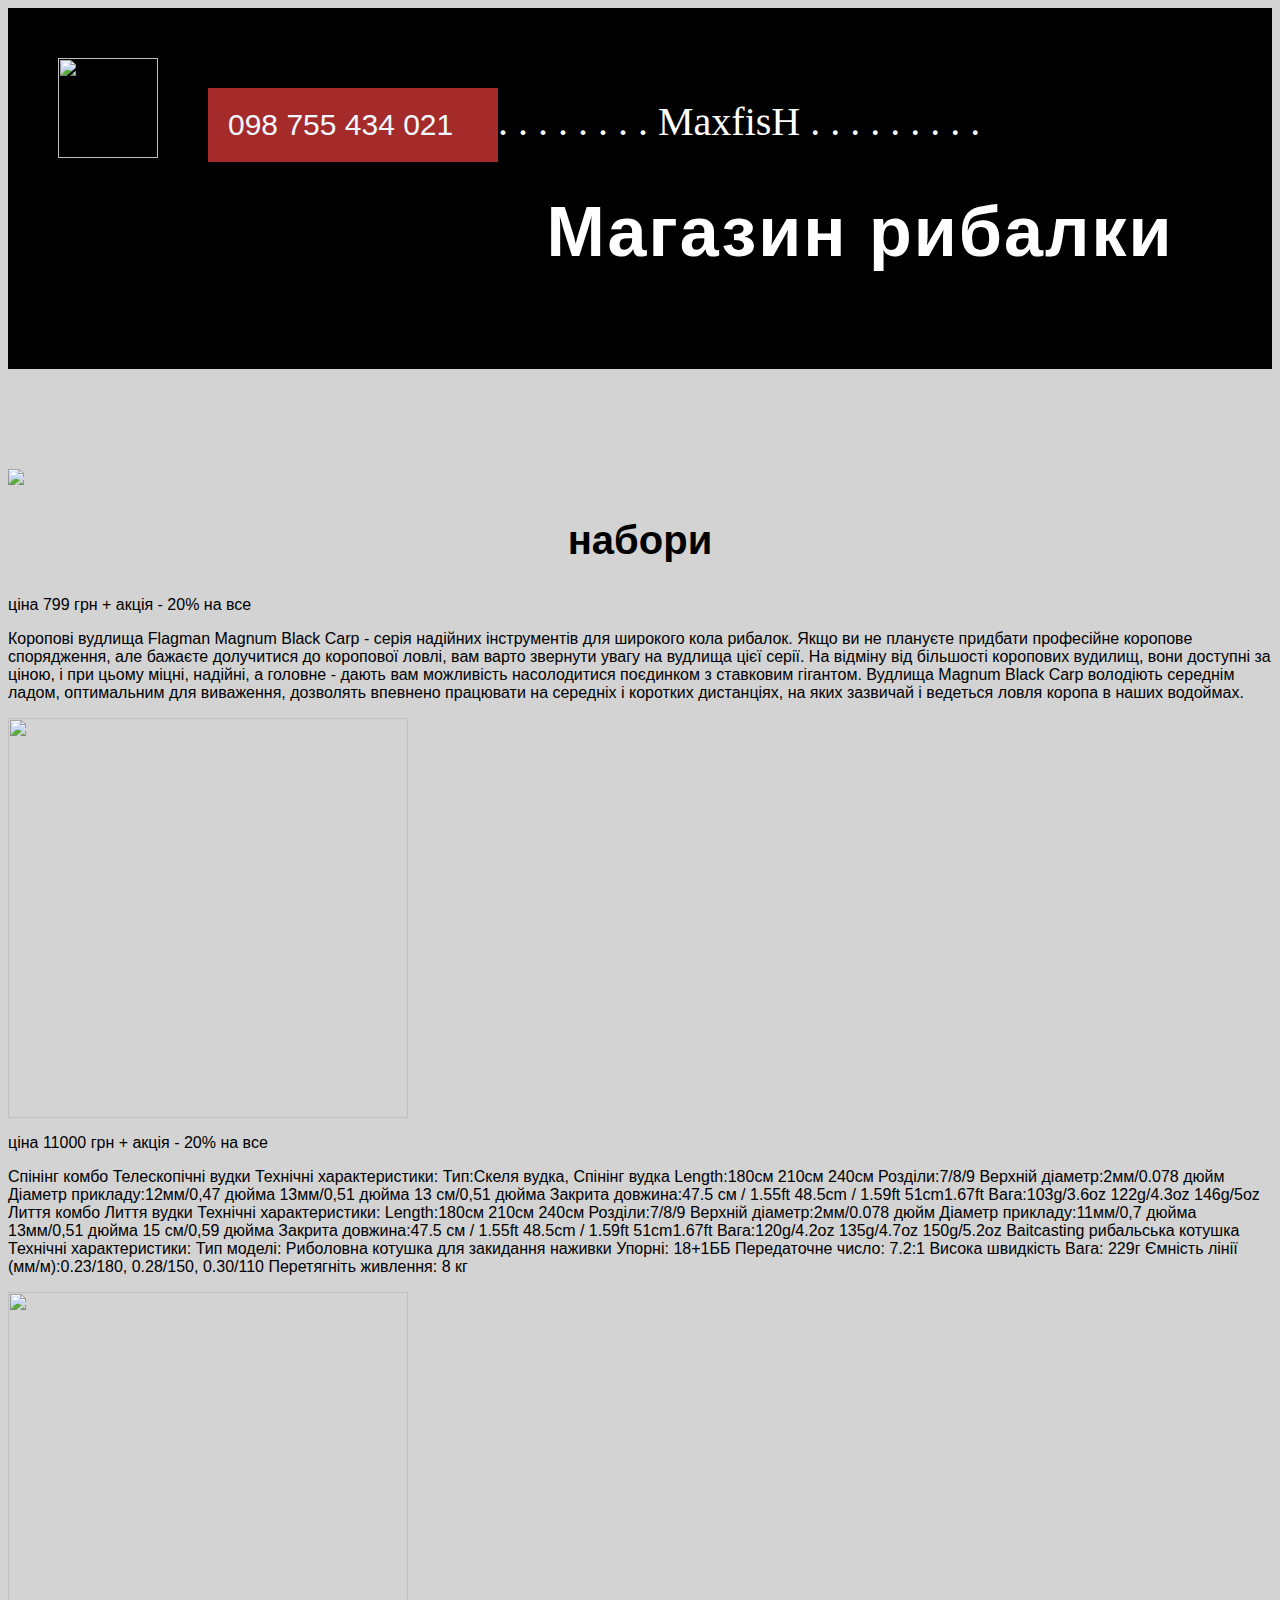
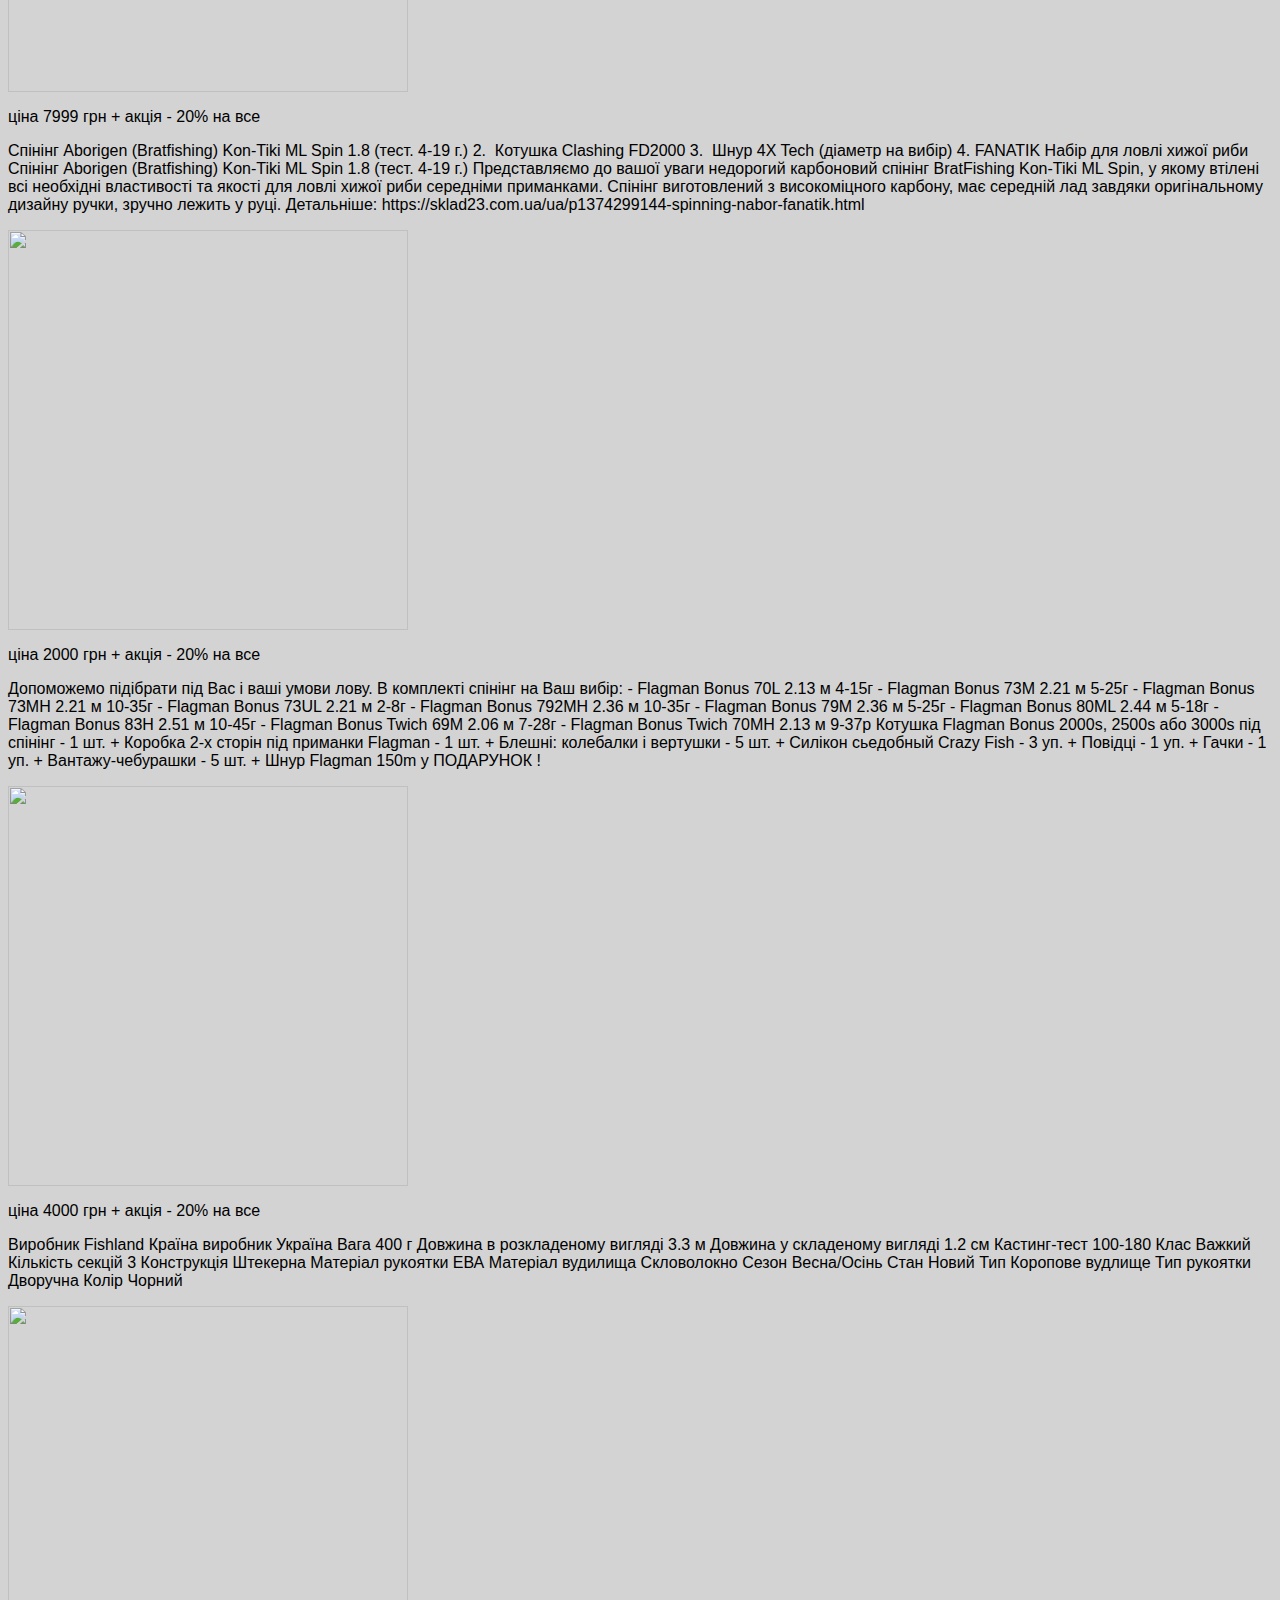
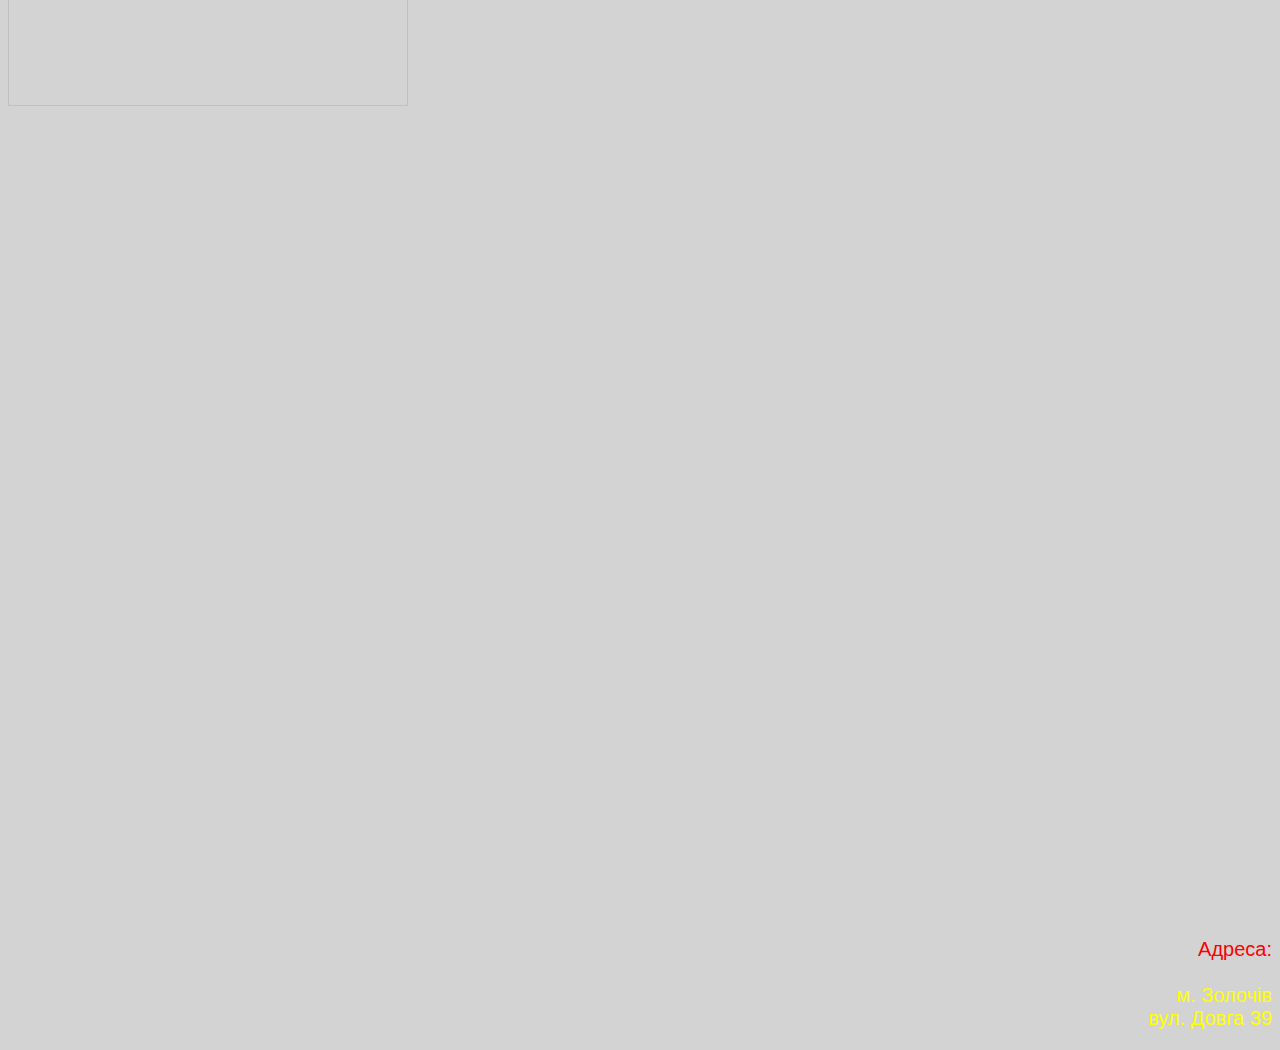
==== index2.html @ 8c15fb16 "Create index2.html" ====
<html>
<head>
    <title>магазин рибалки</title>
     <link rel="stylesheet" href="style.css">
</head>
    <body>
<header>
    <img src="https://img.freepik.com/premium-vector/fishing-logo_7085-196.jpg" height="100px">
    <div>
    <p class="maxim">
        098 755 434 021
    </p>
    
    </div>
    <p class="vasya">
        . . . . . . . . MaxfisH . . . . . . . . . 
    </p>
    <h1>
         Магазин рибалки
    </h1>
</header>
<main>
    <img class="builder" src="https://i.pinimg.com/originals/28/31/ab/2831abd0f361abcb7b6f6f7f6d090250.gif">
    <h2>набори</h2>
       <article class="zaq">
                    <p>
                       ціна 799 грн + акція - 20% на все
                    </p>
                </article>
            <article class="zap">
                    <p>
                        Коропові вудлища Flagman Magnum Black Carp - серія надійних інструментів для широкого кола рибалок. Якщо ви не плануєте придбати професійне коропове спорядження, але бажаєте долучитися до коропової ловлі, вам варто звернути увагу на вудлища цієї серії. На відміну від більшості коропових вудилищ, вони доступні за ціною, і при цьому міцні, надійні, а головне - дають вам можливість насолодитися поєдинком з ставковим гігантом. Вудлища Magnum Black Carp володіють середнім ладом, оптимальним для виваження, дозволять впевнено працювати на середніх і коротких дистанціях, на яких зазвичай і ведеться ловля коропа в наших водоймах.
                    </p>
                </article>
  <article class="productm">
                    <img src="https://carp-sazan.com/components/com_jshopping/files/img_products/IMG_4817.JPG" height="400px"/>
  </article>
                      <article class="zaq">
                    <p>
                       ціна 11000 грн + акція - 20% на все
                    </p>
                </article>
            <article class="zan">
                    <p>
                       Спінінг комбо
Телескопічні вудки
Технічні характеристики:
Тип:Скеля вудка, Спінінг вудка
Length:180см 210см 240см
Розділи:7/8/9
Верхній діаметр:2мм/0.078 дюйм
Діаметр прикладу:12мм/0,47 дюйма 13мм/0,51 дюйма 13 см/0,51 дюйма
Закрита довжина:47.5 см / 1.55ft 48.5cm / 1.59ft 51cm1.67ft
Вага:103g/3.6oz 122g/4.3oz 146g/5oz
Лиття комбо
Лиття вудки
Технічні характеристики:
Length:180см 210см 240см
Розділи:7/8/9
Верхній діаметр:2мм/0.078 дюйм
Діаметр прикладу:11мм/0,7 дюйма 13мм/0,51 дюйма 15 см/0,59 дюйма
Закрита довжина:47.5 см / 1.55ft 48.5cm / 1.59ft 51cm1.67ft
Вага:120g/4.2oz 135g/4.7oz 150g/5.2oz
Baitcasting рибальська котушка
Технічні характеристики:
Тип моделі: Риболовна котушка для закидання наживки
Упорні: 18+1ББ
Передаточне число: 7.2:1 Висока швидкість
Вага: 229г
Ємність лінії (мм/м):0.23/180, 0.28/150, 0.30/110
Перетягніть живлення: 8 кг
                    </p>
                </article>
 <article class="productm">
                    <img src="https://img.joomcdn.net/3d4840814aad9a5e8d94495fbc49e65e1f97971b_original.jpeg" height="400px"/>
                </article>
           <article class="zaq">
                    <p>
                       ціна 7999 грн + акція - 20% на все
                    </p>
                </article>
                    <article class="zaz">
                    <p>
                        Спінінг Aborigen (Bratfishing) Kon-Tiki ML Spin 1.8 (тест. 4-19 г.)

2.  Котушка Clashing FD2000

3.  Шнур 4X Tech (діаметр на вибір)

4. FANATIK Набір для ловлі хижої риби

Спінінг Aborigen (Bratfishing) Kon-Tiki ML Spin 1.8 (тест. 4-19 г.)

Представляємо до вашої уваги недорогий карбоновий спінінг BratFishing Kon-Tiki ML Spin, у якому втілені всі необхідні властивості та якості для ловлі хижої риби середніми приманками. Спінінг виготовлений з високоміцного карбону, має середній лад завдяки оригінальному дизайну ручки, зручно лежить у руці. Детальніше: https://sklad23.com.ua/ua/p1374299144-spinning-nabor-fanatik.html
                    </p>
                </article>
                <article class="productm">
                    <img src="https://images.prom.ua/3414316439_spining-nabir-fanatik.jpg" height="400px"/>
                </article>
                 <article class="zaq">
                    <p>
                       ціна 2000 грн + акція - 20% на все
                    </p>
                </article>
            <article class="zasa">
                    <p>
                        Допоможемо підібрати під Вас і ваші умови лову.

В комплекті спінінг на Ваш вибір:
- Flagman Bonus 70L 2.13 м 4-15г
- Flagman Bonus 73M 2.21 м 5-25г
- Flagman Bonus 73MH 2.21 м 10-35г
- Flagman Bonus 73UL 2.21 м 2-8г
- Flagman Bonus 792MH 2.36 м 10-35г
- Flagman Bonus 79M 2.36 м 5-25г
- Flagman Bonus 80ML 2.44 м 5-18г
- Flagman Bonus 83H 2.51 м 10-45г
- Flagman Bonus Twich 69M 2.06 м 7-28г
- Flagman Bonus Twich 70MH 2.13 м 9-37р

Котушка Flagman Bonus 2000s, 2500s або 3000s під спінінг - 1 шт.
+ Коробка 2-х сторін під приманки Flagman - 1 шт.
+ Блешні: колебалки і вертушки - 5 шт.
+ Силікон сьедобный Crazy Fish - 3 уп.
+ Повідці - 1 уп.
+ Гачки - 1 уп.
+ Вантажу-чебурашки - 5 шт.
+ Шнур Flagman 150m у ПОДАРУНОК !
                    </p>
                </article>
                <article class="productm">
                    <img src="https://images.prom.ua/4422552969_spining-vse-vklyucheno.jpg" height="400px"/>
                </article>
                    <article class="zaq">
                    <p>
                       ціна 4000 грн + акція - 20% на все
                    </p>
                </article>
            <article class="zasa">
                    <p>
                        Виробник
Fishland
Країна виробник
Україна
Вага
400 г
Довжина в розкладеному вигляді
3.3 м
Довжина у складеному вигляді
1.2 см
Кастинг-тест
100-180
Клас
Важкий
Кількість секцій
3
Конструкція
Штекерна
Матеріал рукоятки
ЕВА
Матеріал вудилища
Скловолокно
Сезон
Весна/Осінь
Стан
Новий
Тип
Коропове вудлище
Тип рукоятки
Дворучна
Колір
Чорний
                    </p>
                </article>
                <article class="productm">
                    <img src="https://content1.rozetka.com.ua/goods/images/big/276744442.jpg" height="400px"/>
                </article>
</main>
<footer>
      <br/>
    <br/>
     <br/>
    <br/>
     <br/>
    <br/>
     <br/>
    <br/>
     <br/>
    <br/>
     <br/>
    <br/>
     <br/>
    <br/>
     <br/>
    <br/>
     <br/>
    <br/>
    <br/>
    <br/>
     <br/>
    <br/>
    <br/>
    <br/>
     <br/>
    <br/>
     <br/>
    <br/>
     <br/>
    <br/>
     <br/>
    <br/>
    <br/>
    <br/>
     <br/>
    <br/>
    <br/>
    <div class="qwertyuiop">
    <br/>
    <p> 
       <div class="rpg">
        <br/>
        Адреса: 
        </div>
        <div class="wer">
        <br/>
        м. Золочів
        <br/>
         вул. Довга 39
        </div>
         
    </p>
    </div>
    <p>
    </p>
</footer>
    </body>
</html>
---- style.css ----
body{
    font-family: sans-serif;
    background-color: lightgray;
    }
h1{
    text-align: center;
    color: white;
    font-size: 70px;
    display: block;
  font-family: sans-serif;
  letter-spacing: 2px;
  transition: all .25s;
  text-align: center;
}
h1:hover{
    letter-spacing: 35px;
}

.maxim{
    background-color: brown;
    color: aliceblue;
    font-size: 30px;
    text-align: center;
    padding: 20px;
    width: 250px;
    display: flex;
    float: left;
}
header{
   background-color: black;
   padding: 50px;
   
}
.product {
    width: 400px;
    text-align: center;
    padding: 10px;
    border: 5px solid darkblue;
    background-color: white;
    float: right;
height: 400px;
}
a{
    color: black;
    text-decoration: none;
    font-size: 20px;
}
main{
    margin-top: 100px;
}
section{
    width: 1000px;
    justify-content: center;
}

header img{
    float: left;
    margin-right: 50px;
}
footer{

}

.qwertyuiop{
    font-size: 20px;
    margin-top: 100px;
    text-align: right;
}

h2{
    text-align: center;
    font-size: 40px;
}

.vasya{
    color: white;
    font-size: 40px;
font-family: cursive;
right: 40px;
}

.builder:hover{
    transform: translateX(1100px);
    transition: 5s ease-in; 
    margin-bottom: 100px;
}
.rpg{
    color: red;
}

.wer{
    color: yellow;
}
.productg{
    width: 400px;
    text-align: center;
    padding: 10px;
    border: 5px solid darkblue;
    background-color: white;
    float: right;
height: 400px;
}
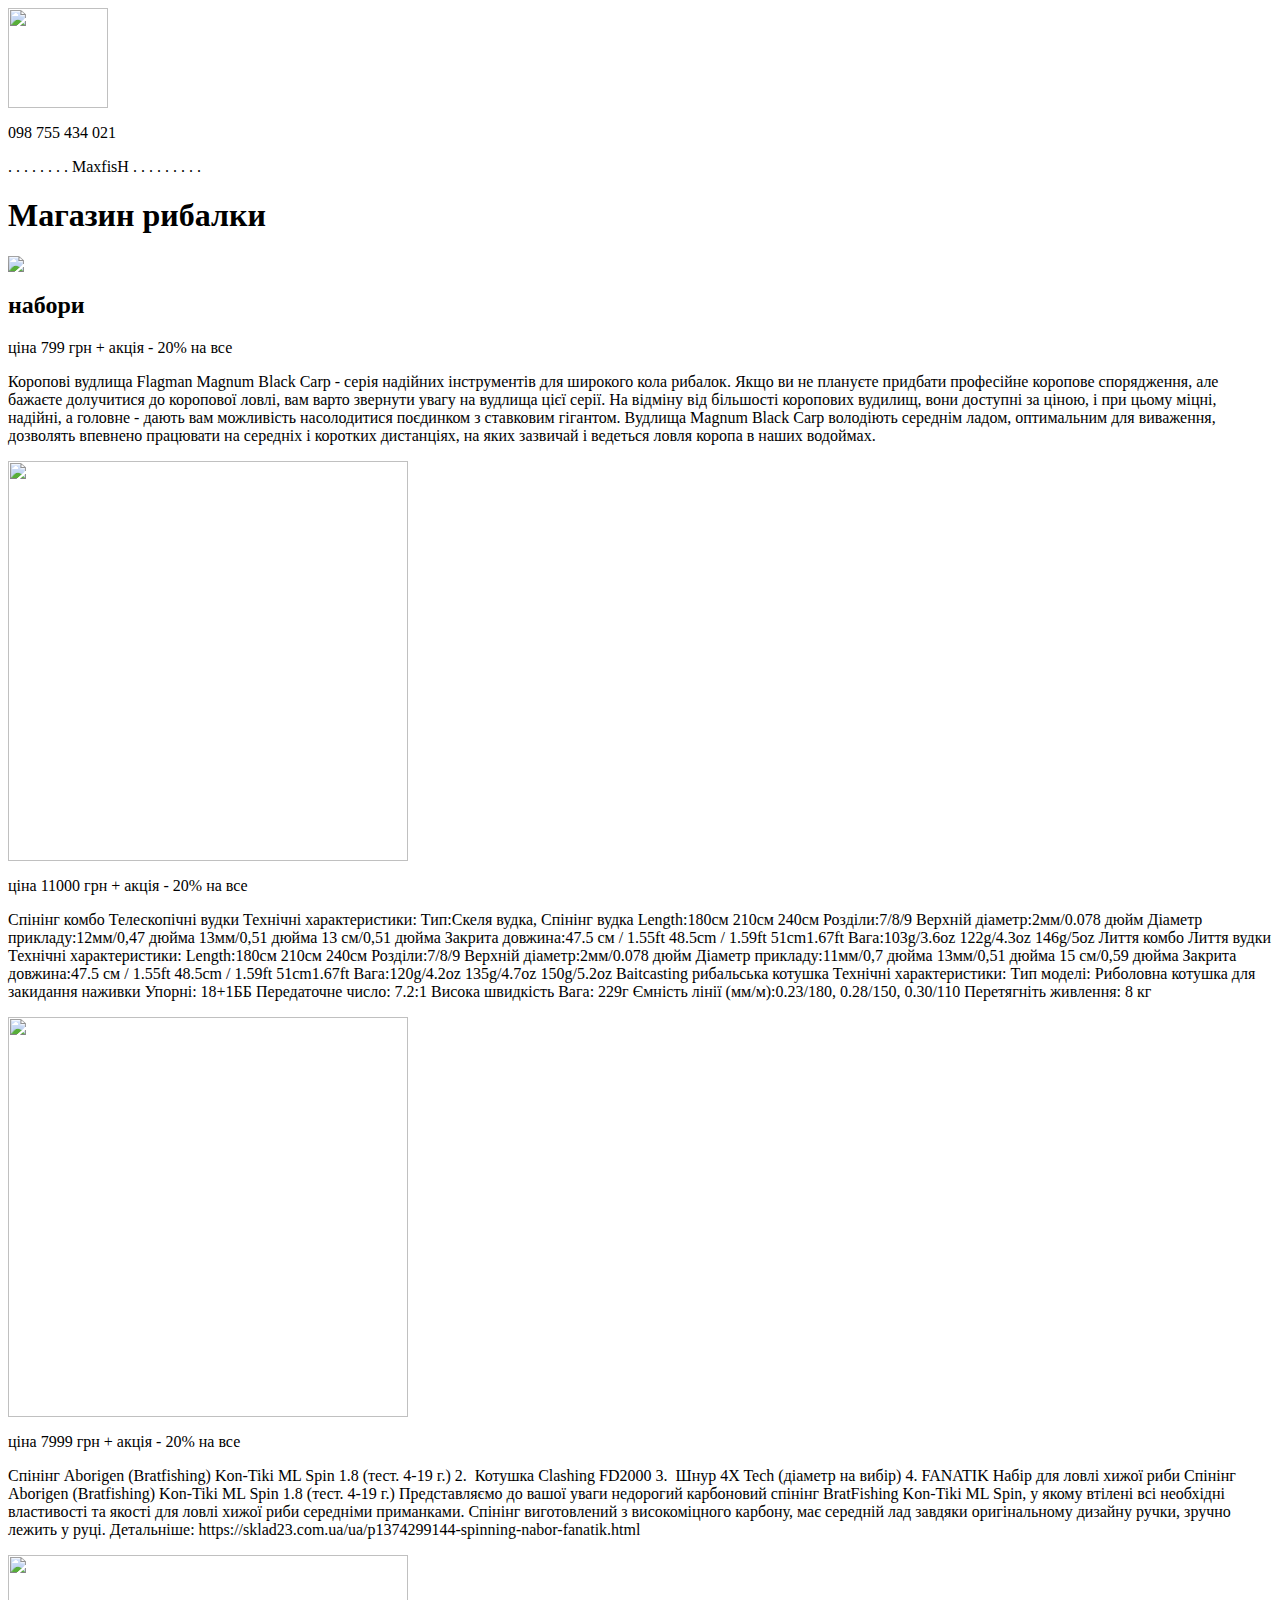
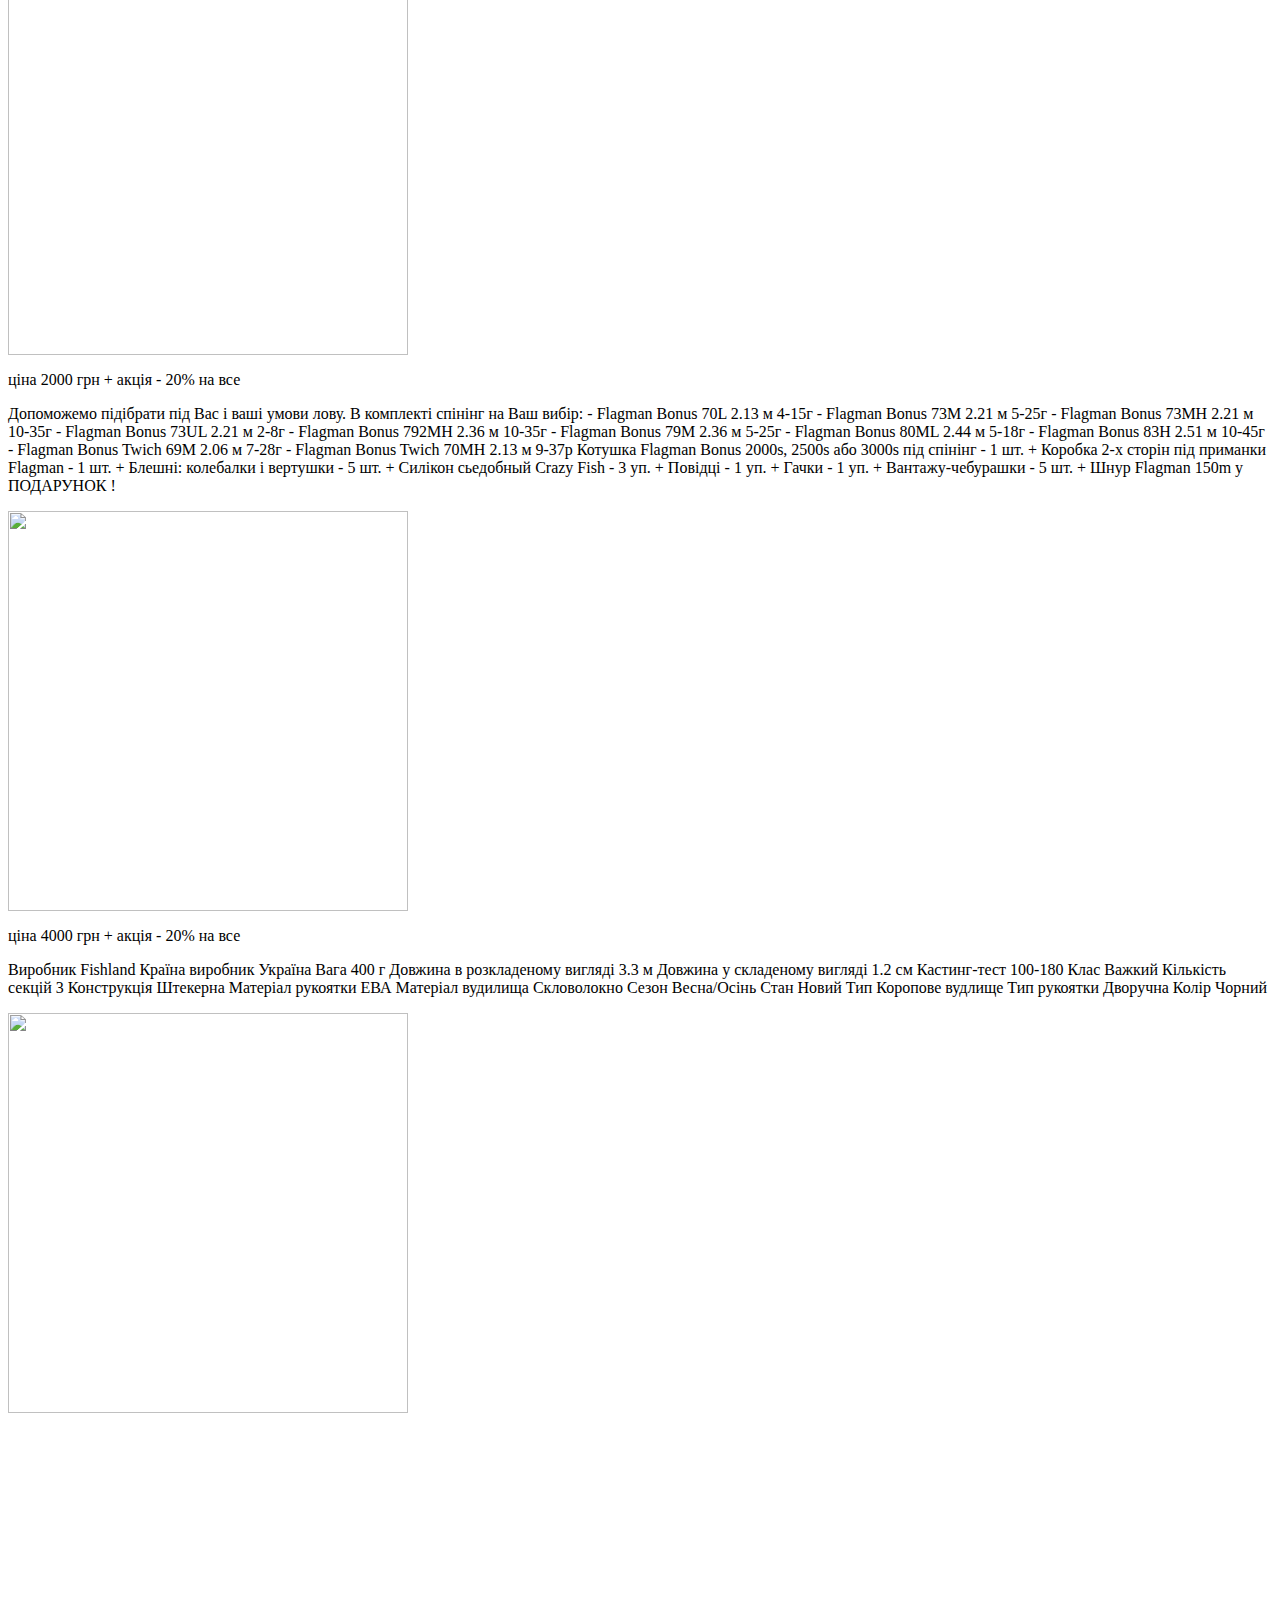
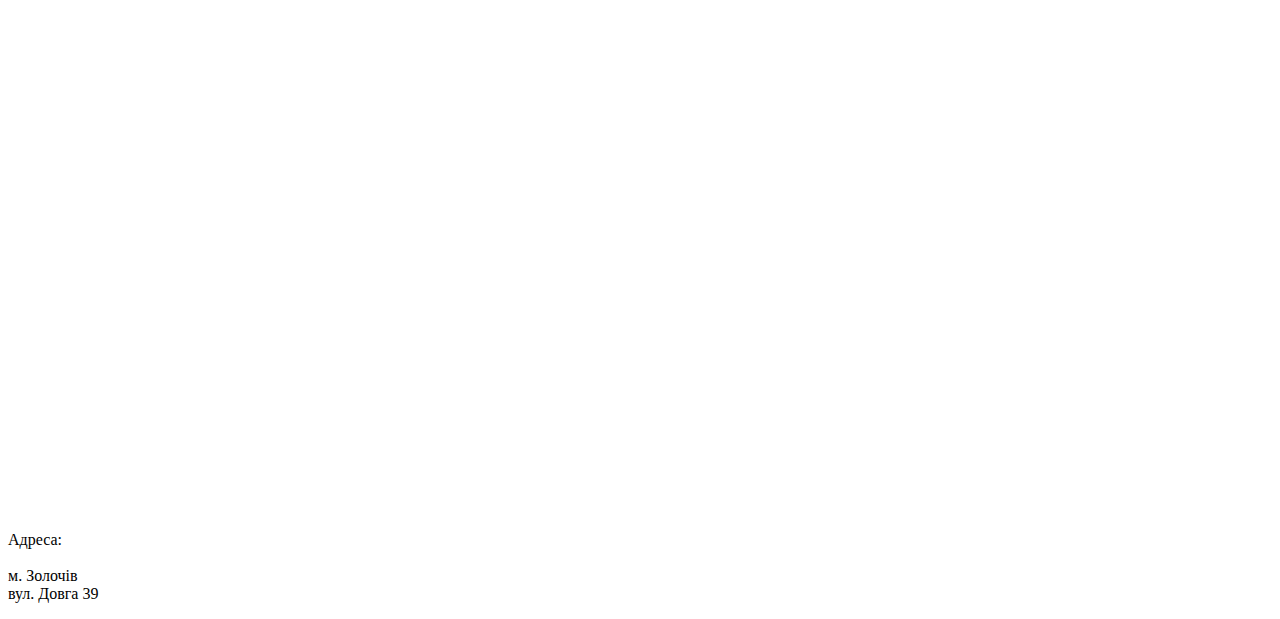
==== commit a7f41cde: "Update index2.html" ====
--- a/index2.html
+++ b/index2.html
@@ -1,7 +1,7 @@
 <html>
 <head>
     <title>магазин рибалки</title>
-     <link rel="stylesheet" href="style.css">
+     <link rel="stylesheet" href="style2.css">
 </head>
     <body>
 <header>
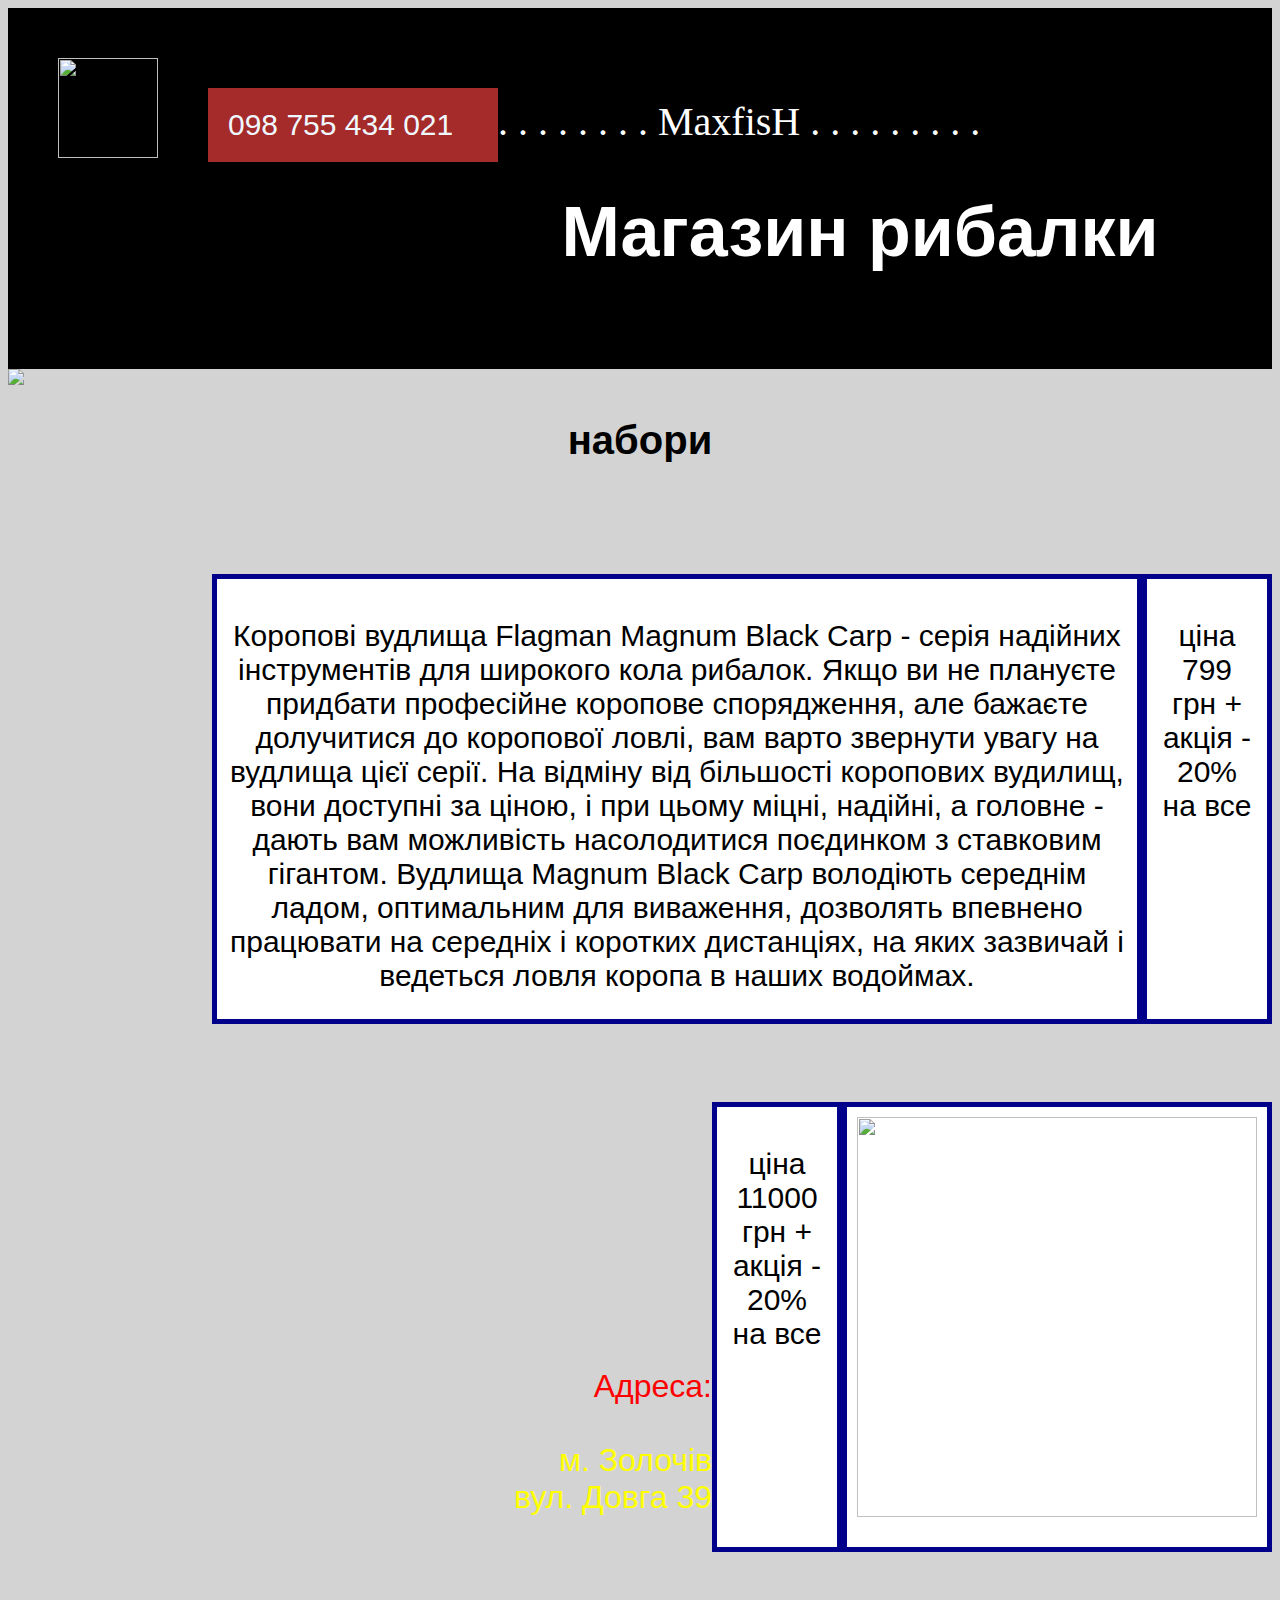
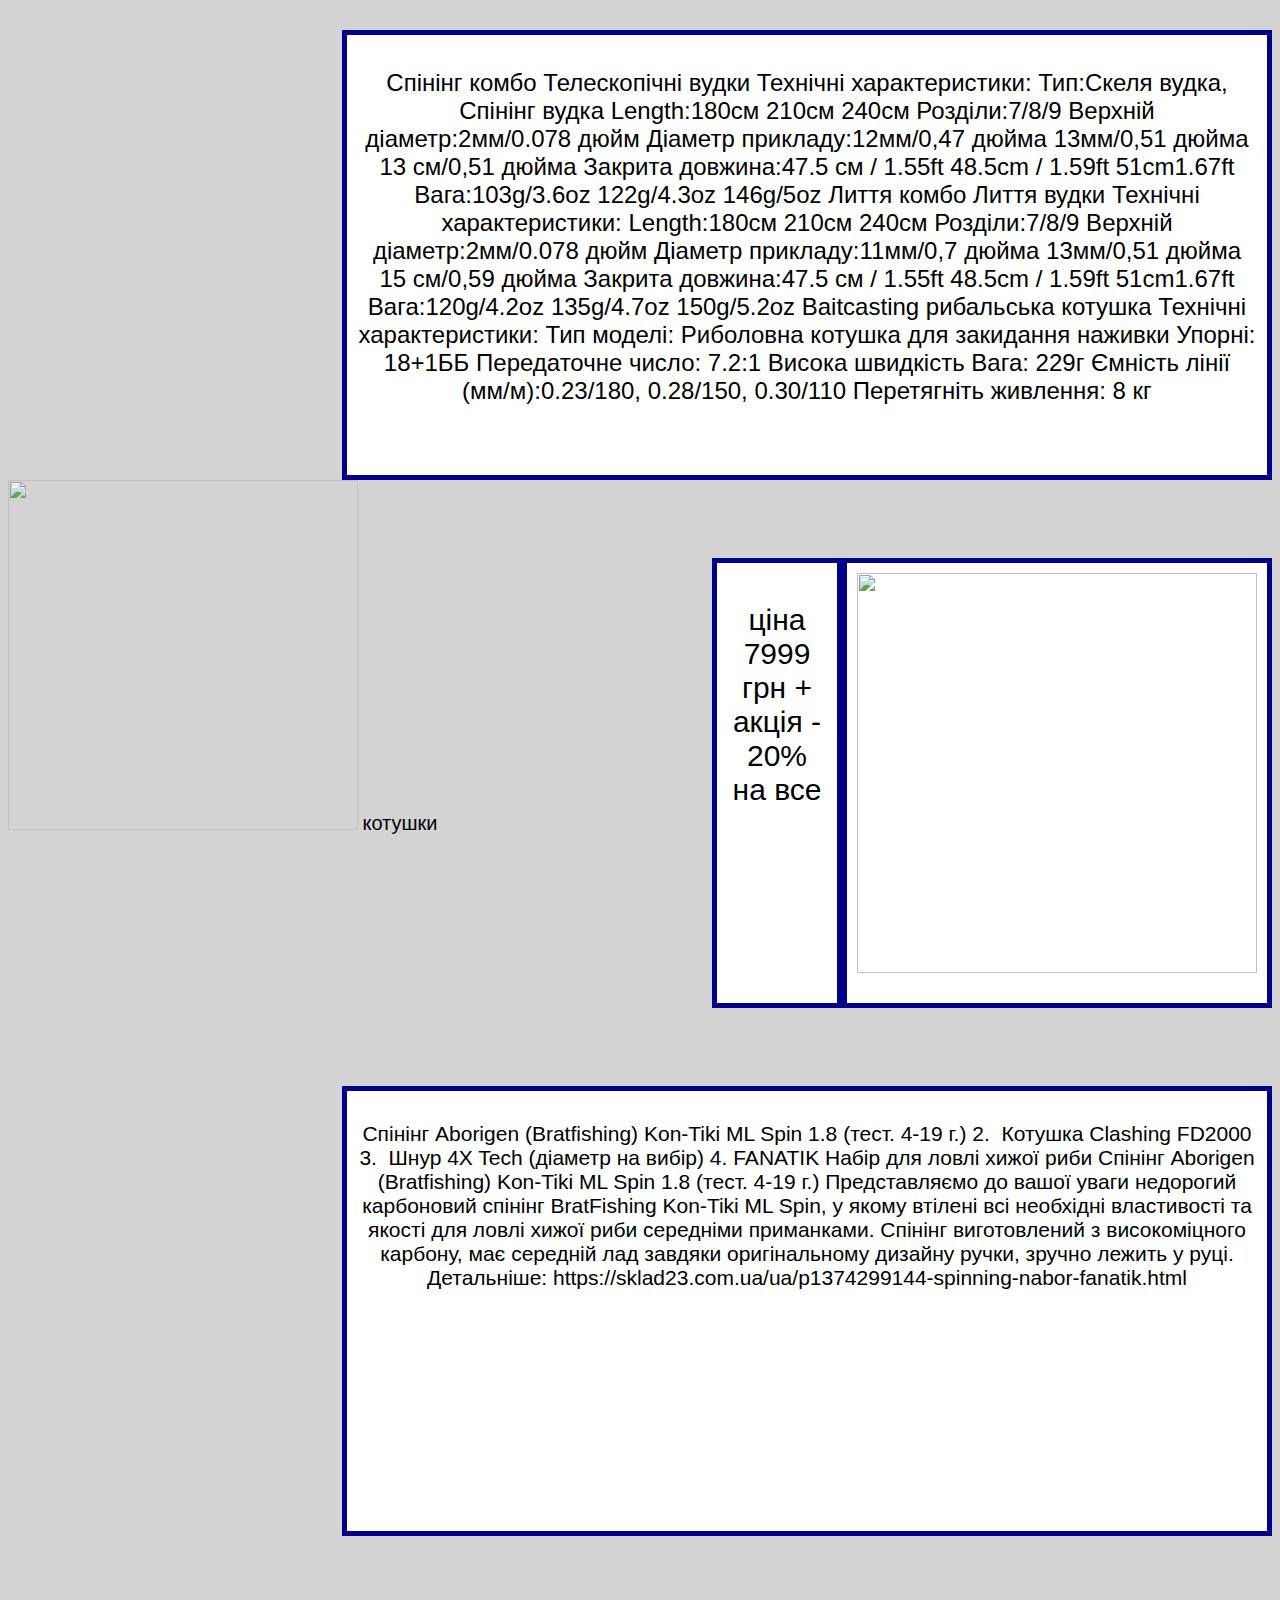
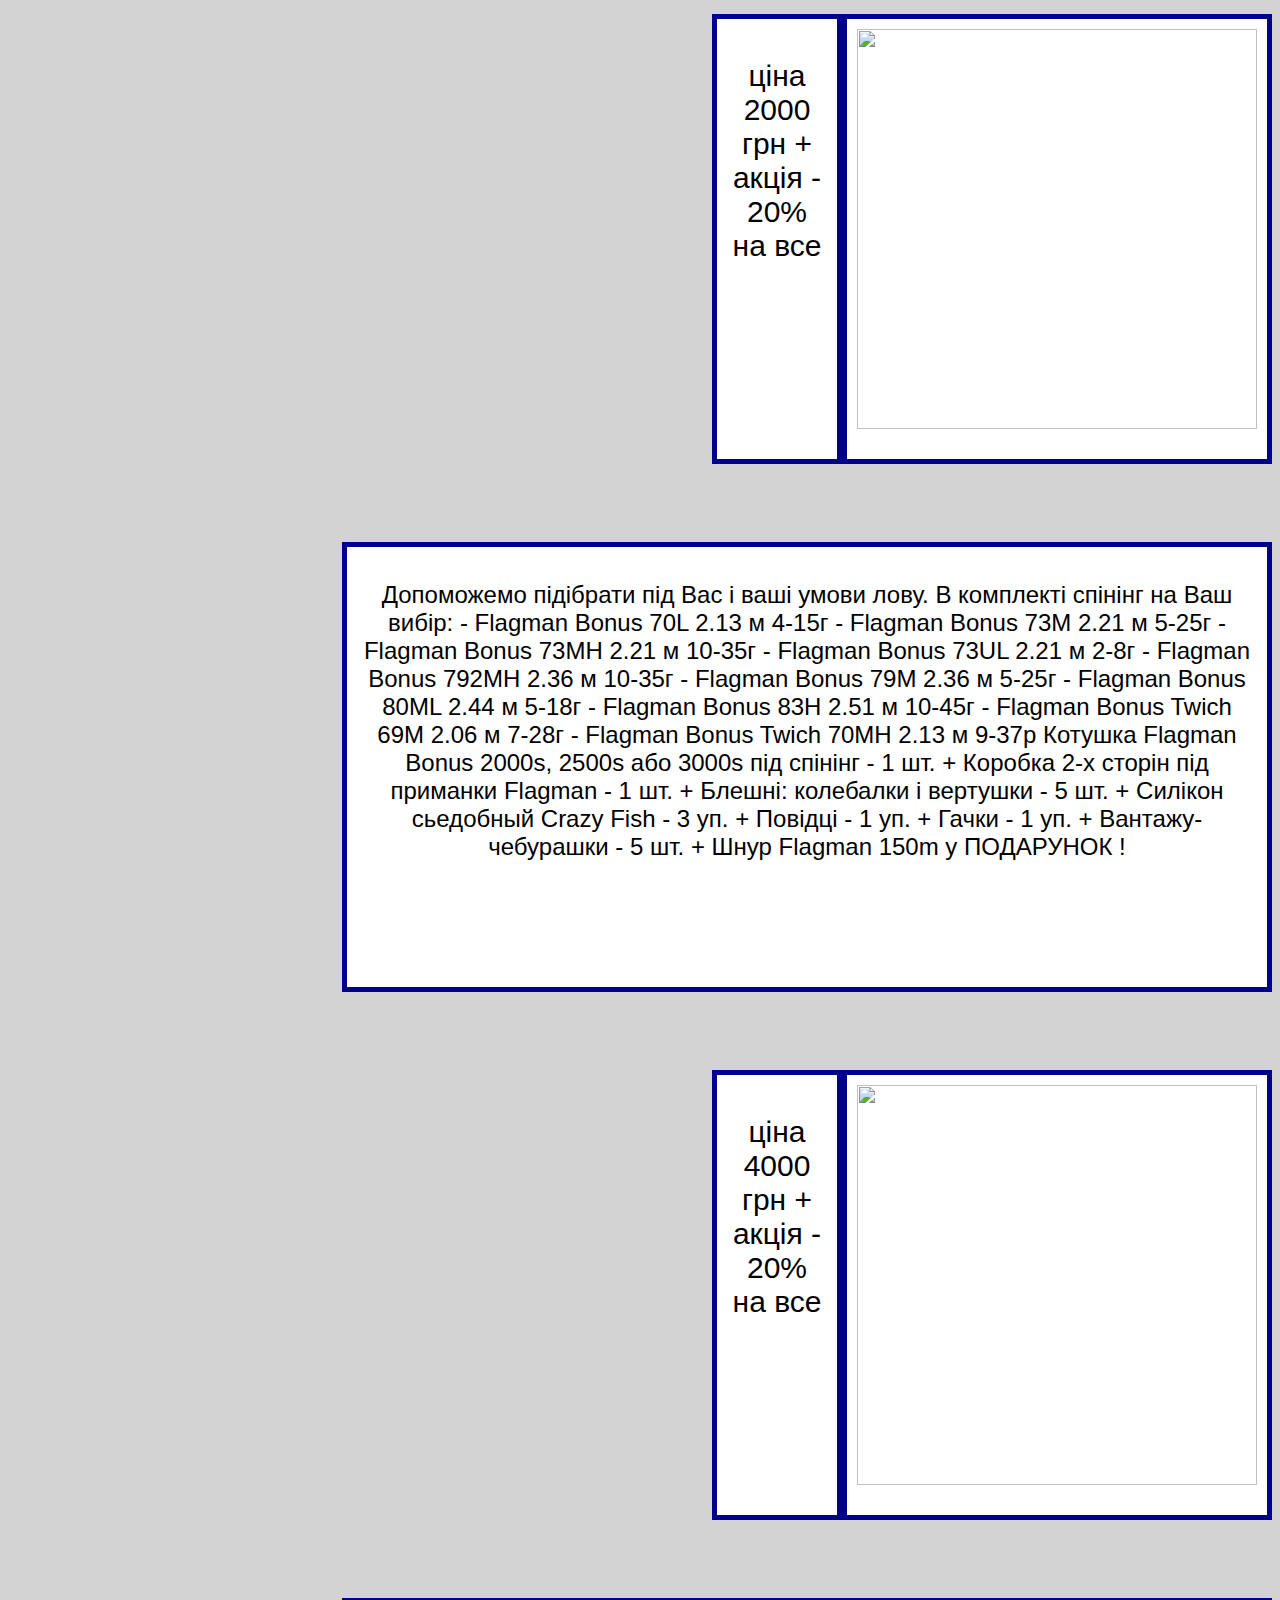
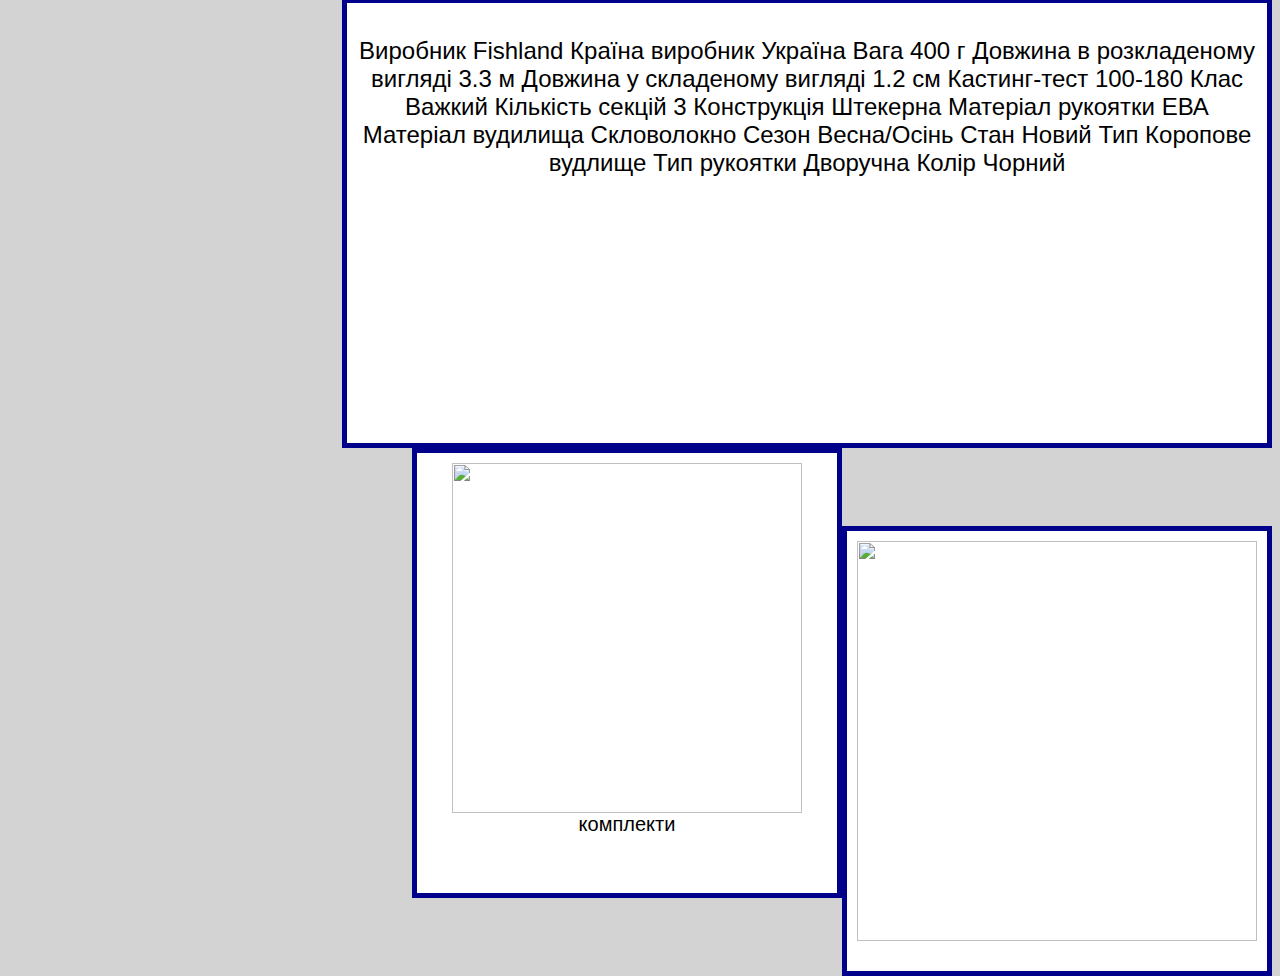
==== commit e259f770: "Update index2.html" ====
--- a/index2.html
+++ b/index2.html
@@ -233,5 +233,14 @@
     <p>
     </p>
 </footer>
+           <article class="productg">
+                    <img src="https://img.kwcdn.com/product/1e19d469a22/aa29f5db-427f-4ea1-83d0-da7fe8544655_1500x1500.jpeg?imageView2/2/w/650/q/50/format/webp" height="350px"/>
+                    <a href="">котушки</a>
+                </article>
+             
+                <article class="product">
+                    <img src="https://images.prom.ua/4383050947_w640_h640_4383050947.jpg" height="350px"/>
+                    <a href="">комплекти</a>
+                </article>
     </body>
 </html>
--- a/style2.css
+++ b/style2.css
@@ -0,0 +1,147 @@
+body {
+    font-family: sans-serif;
+    background-color: lightgray;
+    }
+h1{
+    text-align: center;
+    color: white;
+    font-size: 70px;
+}
+header{
+   background-color: black;
+   padding: 50px;
+   
+}
+
+h2{
+    text-align: center;
+    font-size: 40px;
+}
+.qwertyuiop{
+    font-size: xx-large;
+    margin-top: 100px;
+    text-align: right;
+}
+.product {
+    width: 400px;
+    text-align: center;
+    padding: 10px;
+    border: 5px solid darkblue;
+    background-color: white;
+    float: right;
+height: 420px;
+}
+a{
+    color: black;
+    text-decoration: none;
+    font-size: 20px;
+}
+
+
+.zaq{
+     width: 100px;
+    text-align: center;
+    padding: 10px;
+    border: 5px solid darkblue;
+    background-color: white;
+    float: right;
+height: 420px;
+margin-top: 78px;
+}
+.zaq p{
+    font-size: 30px;
+}
+
+.zap{
+     width: 900px;
+    text-align: center;
+    padding: 10px;
+    border: 5px solid darkblue;
+    background-color: white;
+    float: right;
+height: 420px;
+margin-top: 78px;
+}
+
+.zap p{
+    font-size: 30px;
+}
+.zan{
+    font-size: 24px;
+     width: 900px;
+    text-align: center;
+    padding: 10px;
+    border: 5px solid darkblue;
+    background-color: white;
+    float: right;
+height: 420px;
+margin-top: 78px;
+}
+
+.productm {
+    width: 400px;
+    text-align: center;
+    padding: 10px;
+    border: 5px solid darkblue;
+    background-color: white;
+    float: right;
+height: 420px;
+margin-top: 78px;
+}
+
+.zaz{
+    font-size: 21px;
+     width: 900px;
+    text-align: center;
+    padding: 10px;
+    border: 5px solid darkblue;
+    background-color: white;
+    float: right;
+height: 420px;
+margin-top: 78px;
+}
+.zasa{
+    font-size: 24px;
+     width: 900px;
+    text-align: center;
+    padding: 10px;
+    border: 5px solid darkblue;
+    background-color: white;
+    float: right;
+height: 420px;
+margin-top: 78px;
+}
+
+.maxim{
+    background-color: brown;
+    color: aliceblue;
+    font-size: 30px;
+    text-align: center;
+    padding: 20px;
+    width: 250px;
+    display: flex;
+    float: left;
+}
+
+.vasya{
+    color: white;
+    font-size: 40px;
+font-family: cursive;
+right: 40px;
+}
+header img{
+    float: left;
+    margin-right: 50px;
+}
+.rpg{
+    color: red;
+}
+
+.wer{
+    color: yellow;
+}
+.builder:hover{
+    transform: translateX(1100px);
+    transition: 5s ease-in; 
+    margin-bottom: 100px;
+}
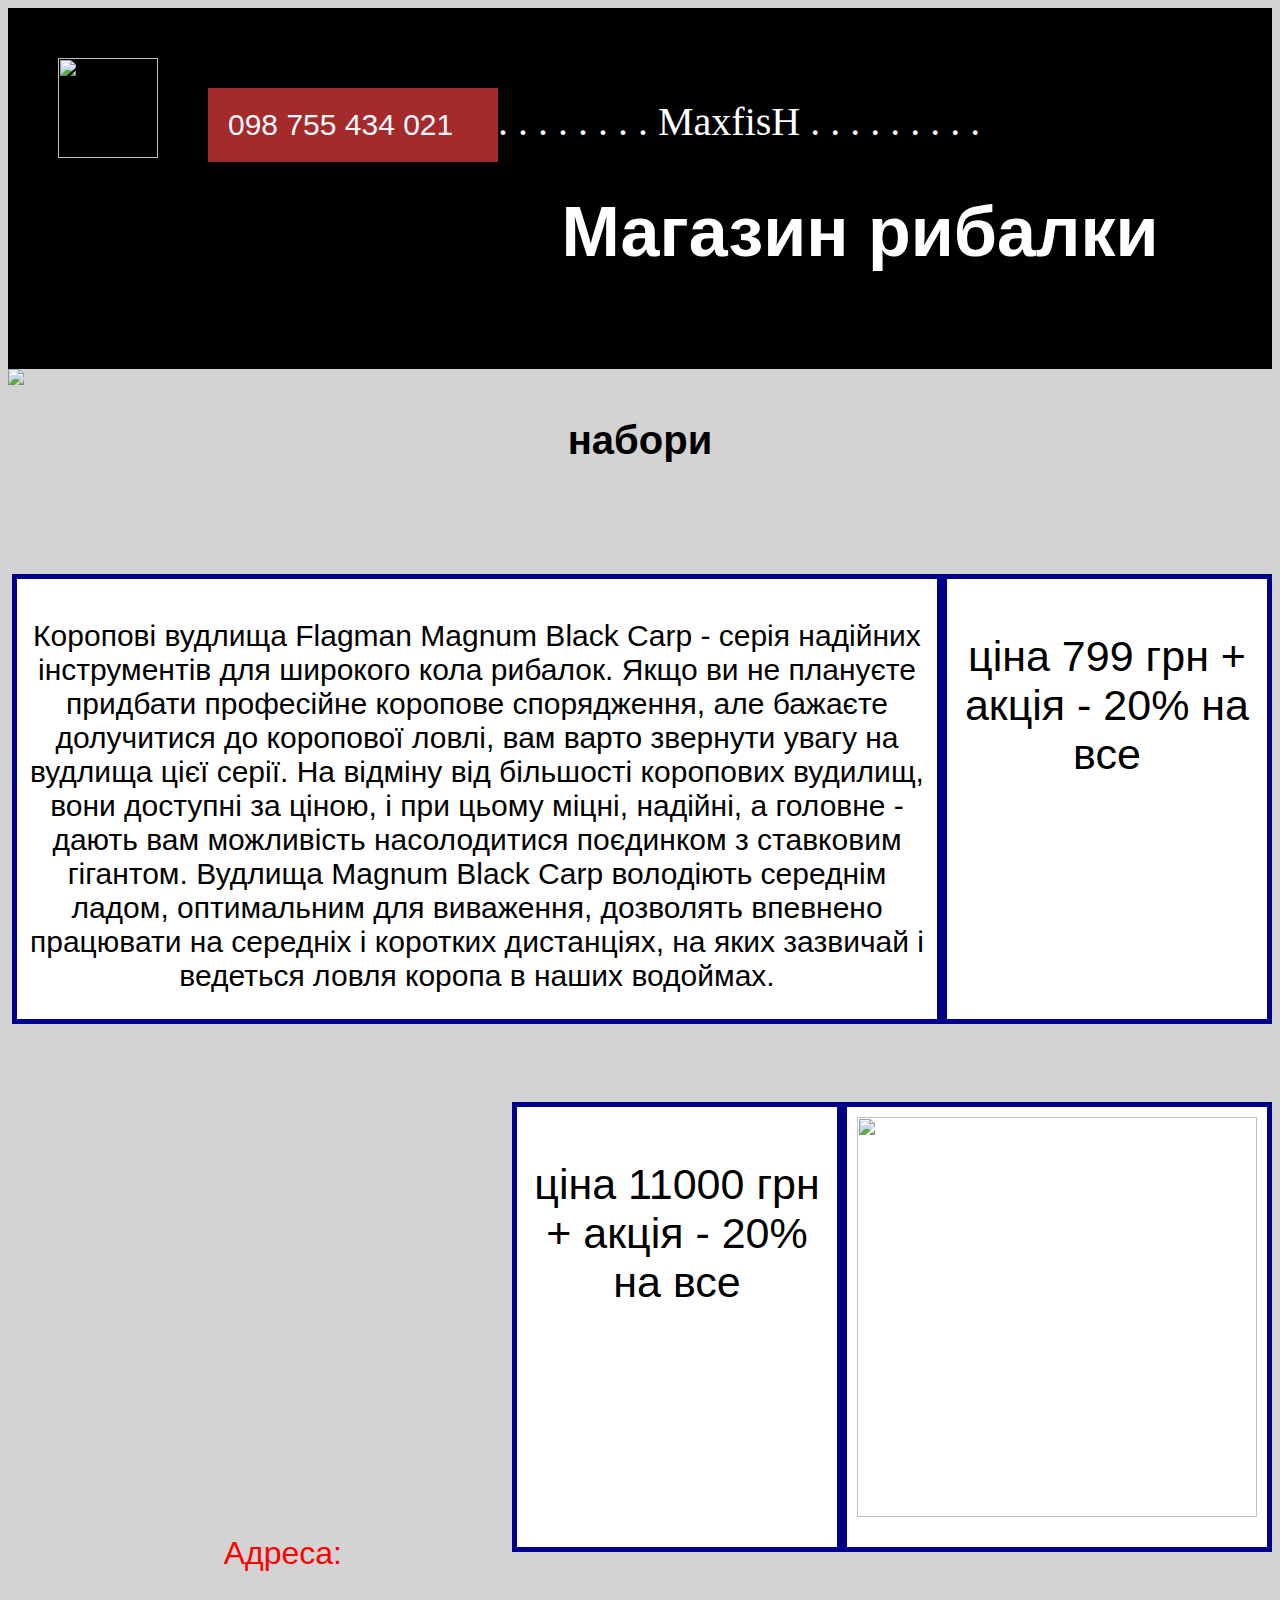
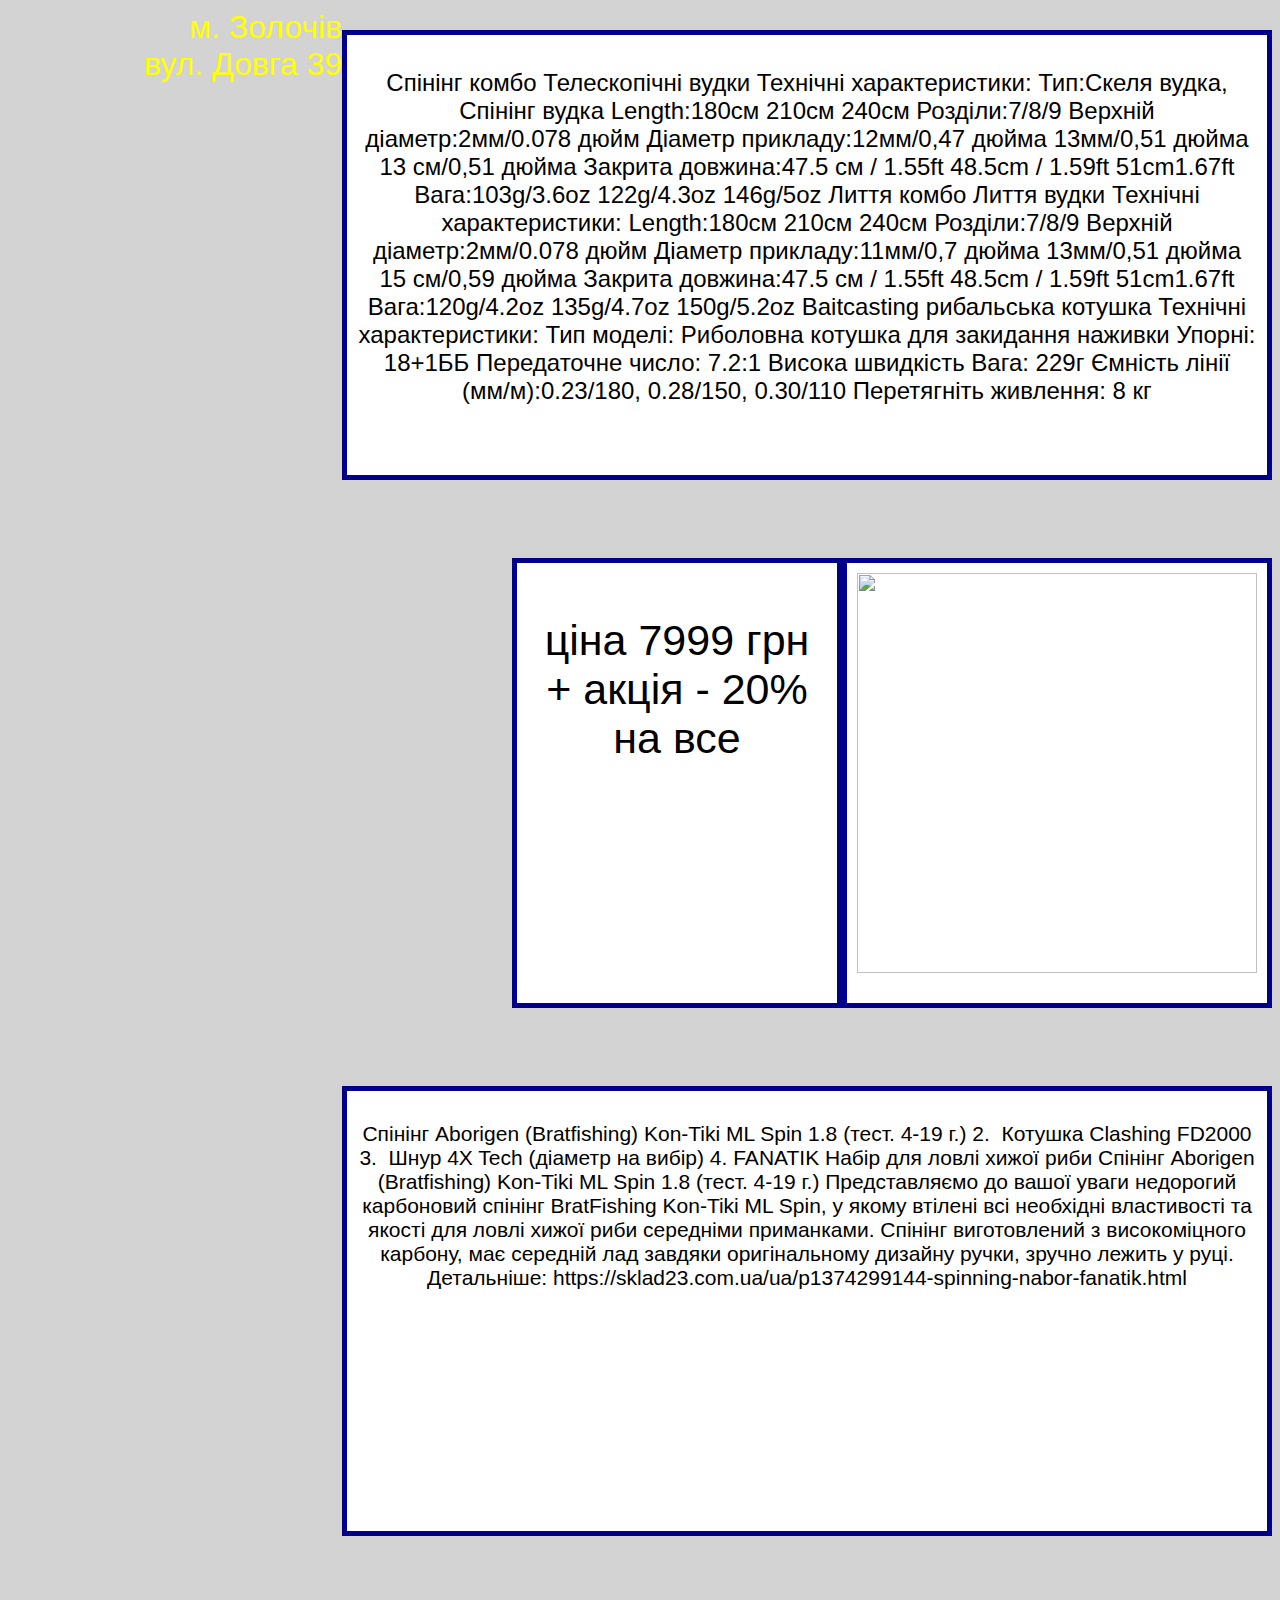
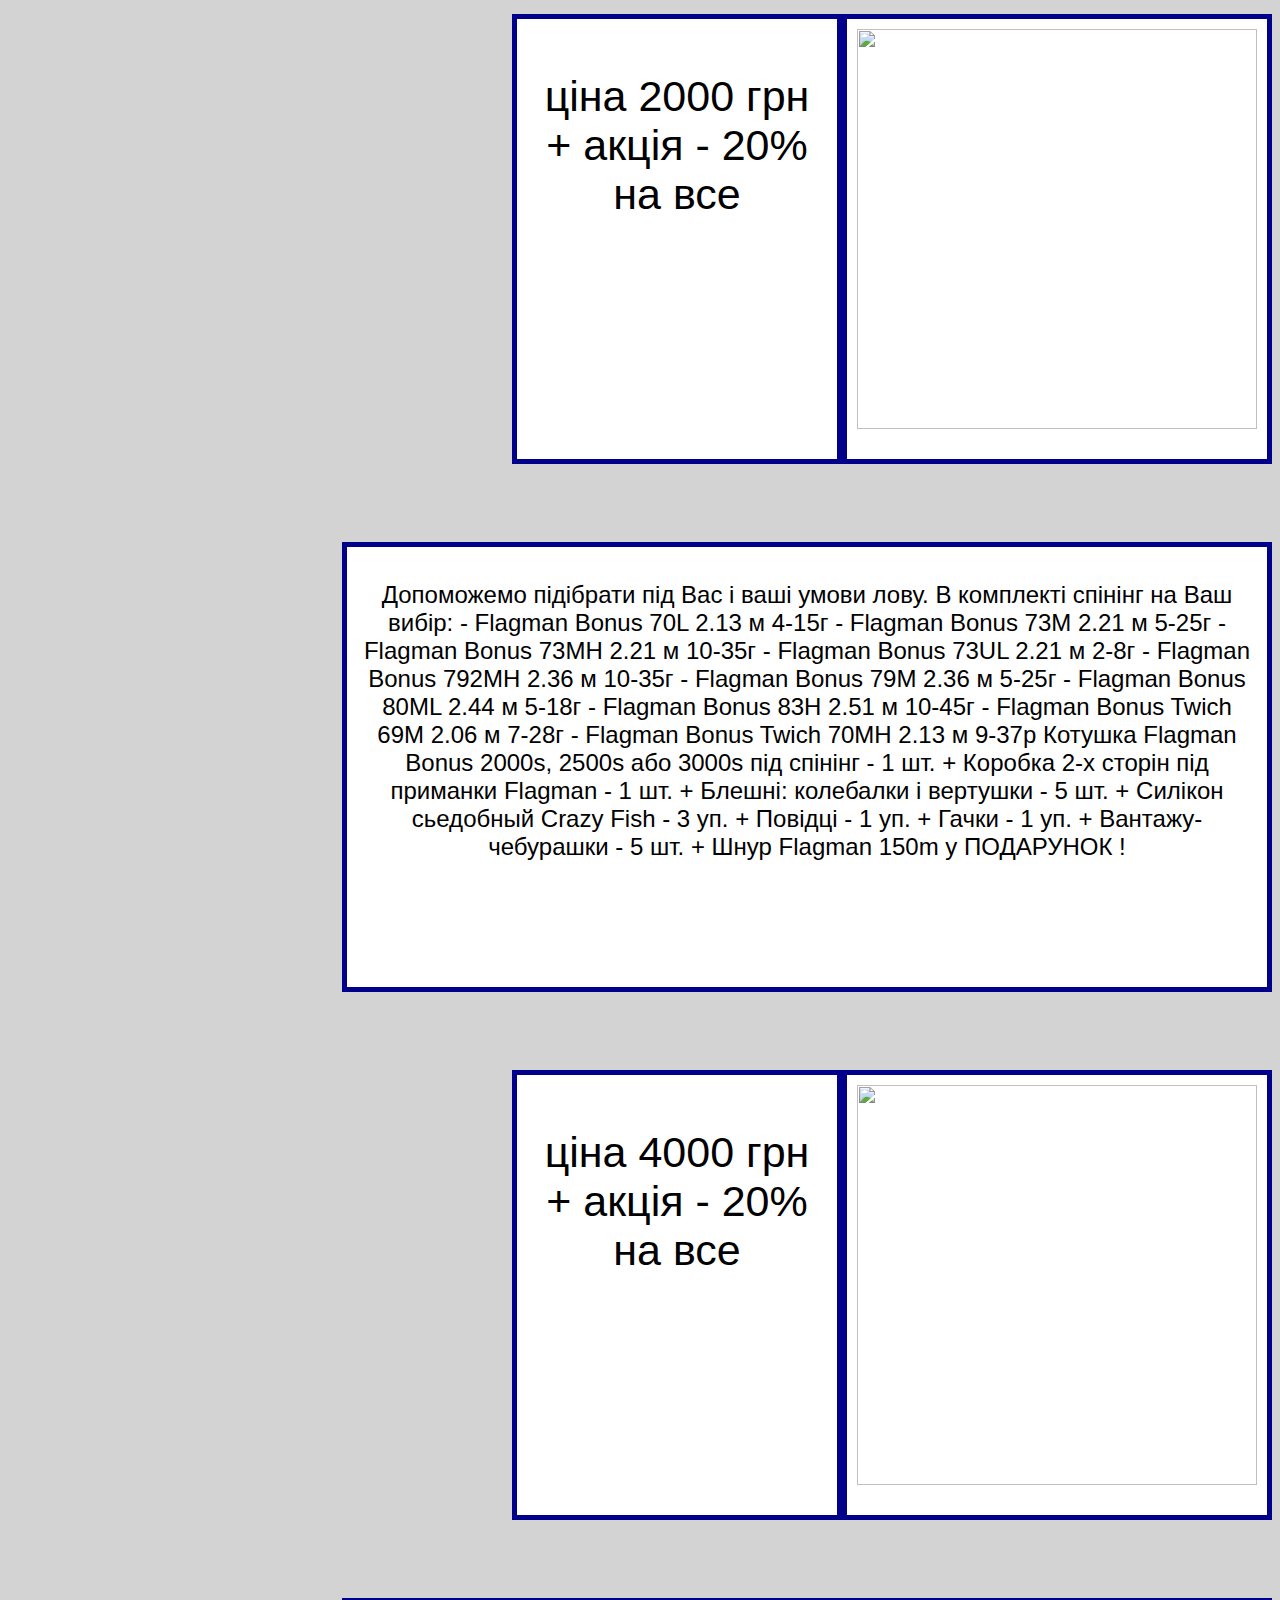
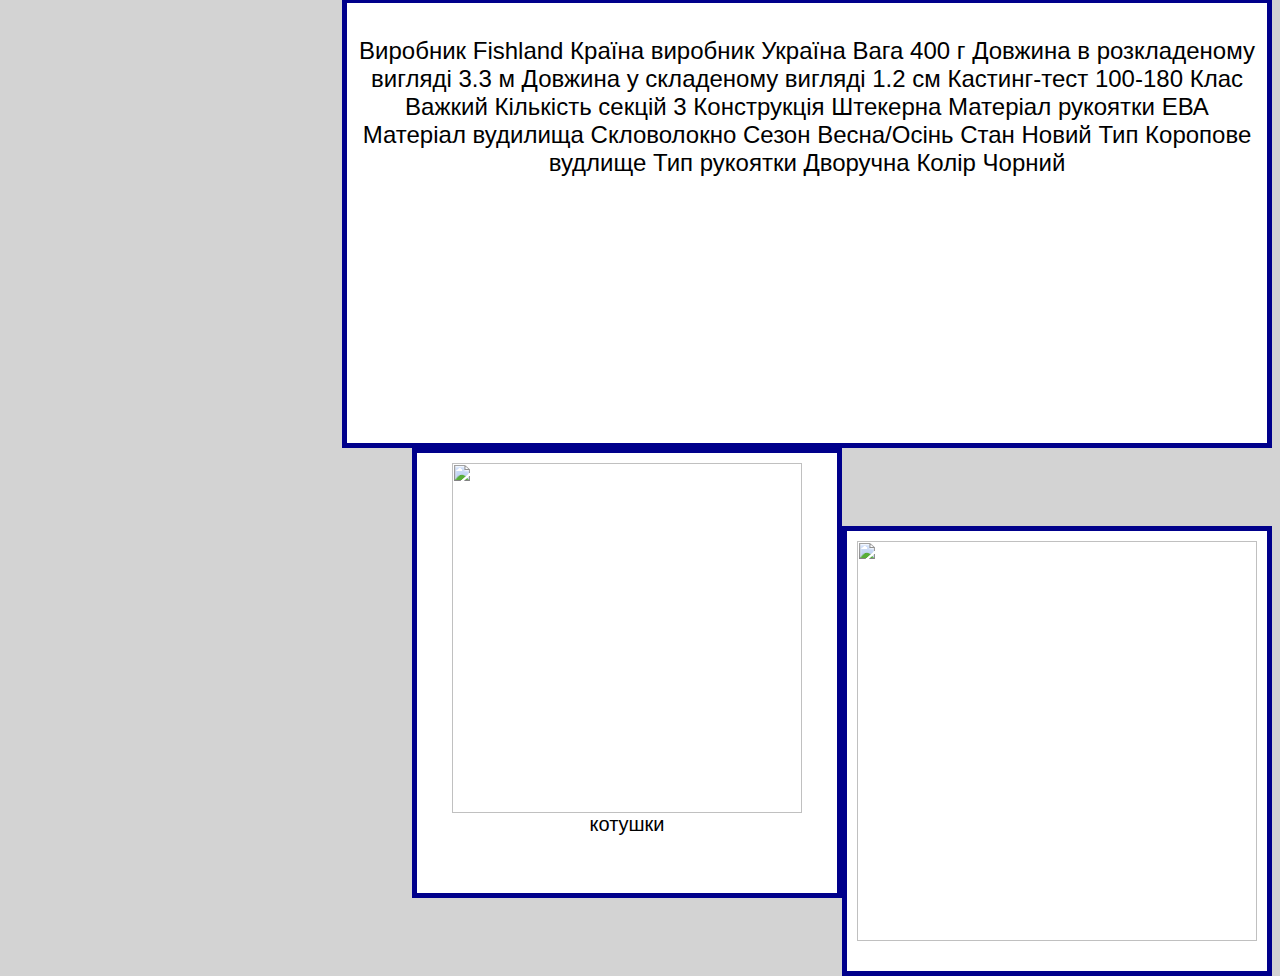
==== commit c6170b3e: "Update index2.html" ====
--- a/index2.html
+++ b/index2.html
@@ -233,14 +233,9 @@
     <p>
     </p>
 </footer>
-           <article class="productg">
+           <article class="product">
                     <img src="https://img.kwcdn.com/product/1e19d469a22/aa29f5db-427f-4ea1-83d0-da7fe8544655_1500x1500.jpeg?imageView2/2/w/650/q/50/format/webp" height="350px"/>
                     <a href="">котушки</a>
                 </article>
-             
-                <article class="product">
-                    <img src="https://images.prom.ua/4383050947_w640_h640_4383050947.jpg" height="350px"/>
-                    <a href="">комплекти</a>
-                </article>
     </body>
 </html>
--- a/style2.css
+++ b/style2.css
@@ -39,7 +39,7 @@
 
 
 .zaq{
-     width: 100px;
+     width: 300px;
     text-align: center;
     padding: 10px;
     border: 5px solid darkblue;
@@ -49,7 +49,7 @@
 margin-top: 78px;
 }
 .zaq p{
-    font-size: 30px;
+    font-size: 43px;
 }
 
 .zap{
@@ -145,3 +145,15 @@
     transition: 5s ease-in; 
     margin-bottom: 100px;
 }
+footer{
+    margin-top: 200px;
+}
+.productg{
+    width: 400px;
+    text-align: center;
+    padding: 10px;
+    border: 5px solid darkblue;
+    background-color: white;
+    float: right;
+height: 400px;
+}
